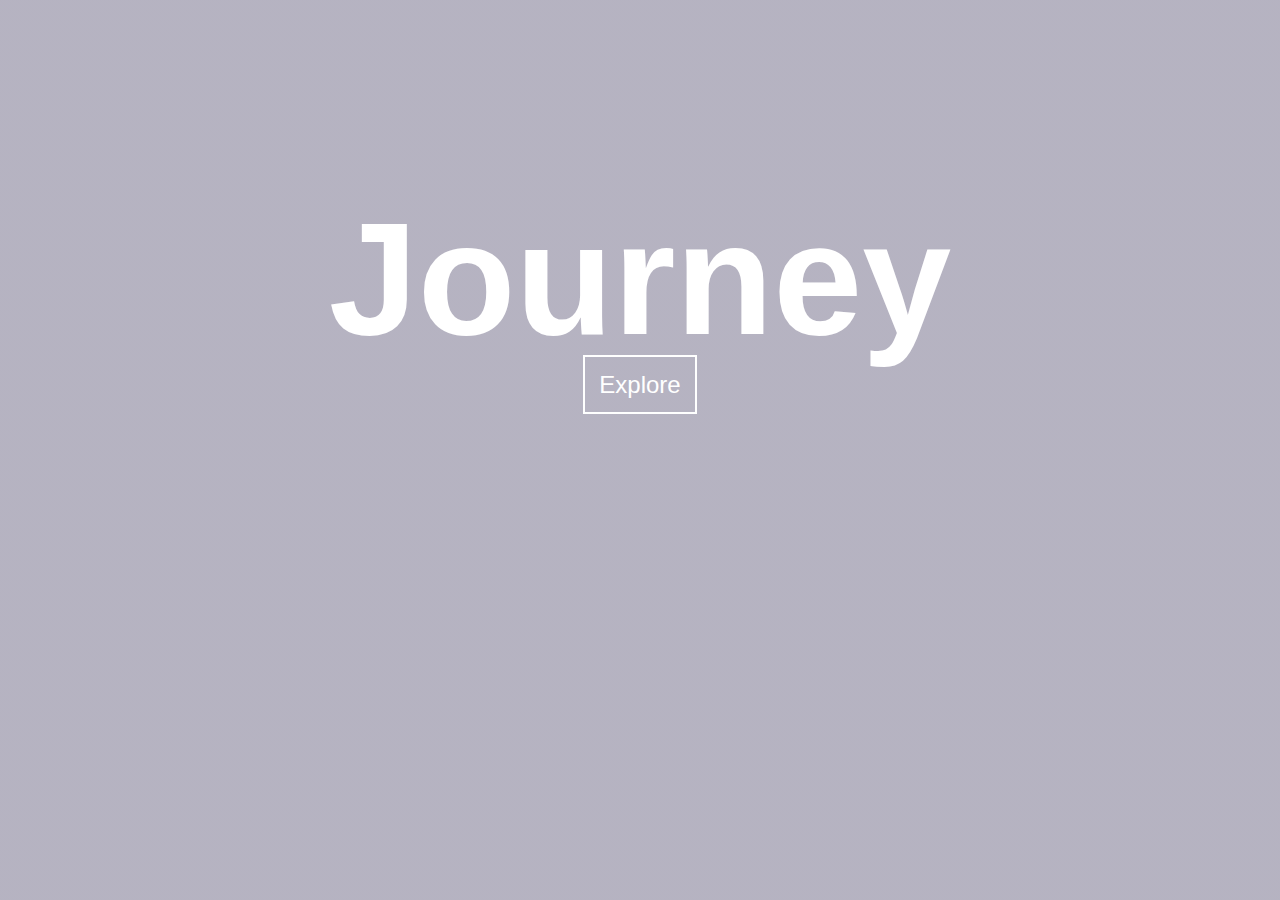
==== 01.bg-video/index.html @ 9b5ad3d2 "Background video is added" ====
<html lang="en">
  <head>
    <meta charset="UTF-8" />
    <meta http-equiv="X-UA-Compatible" content="IE=edge" />
    <meta name="viewport" content="width=device-width, initial-scale=1.0" />
    <title>Background Video</title>
    <link rel="stylesheet" href="style.css" />
  </head>
  <body>
    <section class="hero">
      <video autoplay loop muted plays-inline class="back-video">
        <source src="assets/4763824-uhd_3840_2160_24fps.mp4" />
      </video>

      <section class="content">
        <h1>Journey</h1>
        <a href="">Explore</a>
      </section>
    </section>
  </body>
</html>
---- 01.bg-video/style.css ----
* {
  padding: 0;
  margin: 0;
  box-sizing: border-box;
  font-family: sans-serif;
}

.hero {
  width: 100%;
  height: 100vh;
  background-image: linear-gradient(rgba(12, 3, 51, 0.3), rgba(12, 3, 51, 0.3));
  position: relative;
  padding: 0 5%;
  display: flex;
  justify-content: center;
  align-content: center;
}

.content {
  text-align: center;
}

.content h1 {
  margin-top: 30%;
  font-size: 160px;
  color: #fff;
  font-weight: 600;
  transition: 0.5s;
}

.content h1:hover {
  -webkit-text-stroke: 2px white;
  color: transparent;
}

.content a {
  text-decoration: none;
  font-size: 24px;
  color: #fff;
  border: 2px solid white;
  padding: 14px;
  margin: 20px;
  transition: 0.5s;
}

.content a:hover {
  pointer-events: all;
  background-color: white;
  color: #000;
}

.back-video {
  position: absolute;
  right: 0;
  bottom: 0;
  z-index: -1;
}

@media (min-aspect-ratio: 16/9) {
  .back-video {
    width: 100%;
    height: auto;
  }
}

@media (max-aspect-ratio: 16/9) {
  .back-video {
    width: 100%;
    height: auto;
  }
}
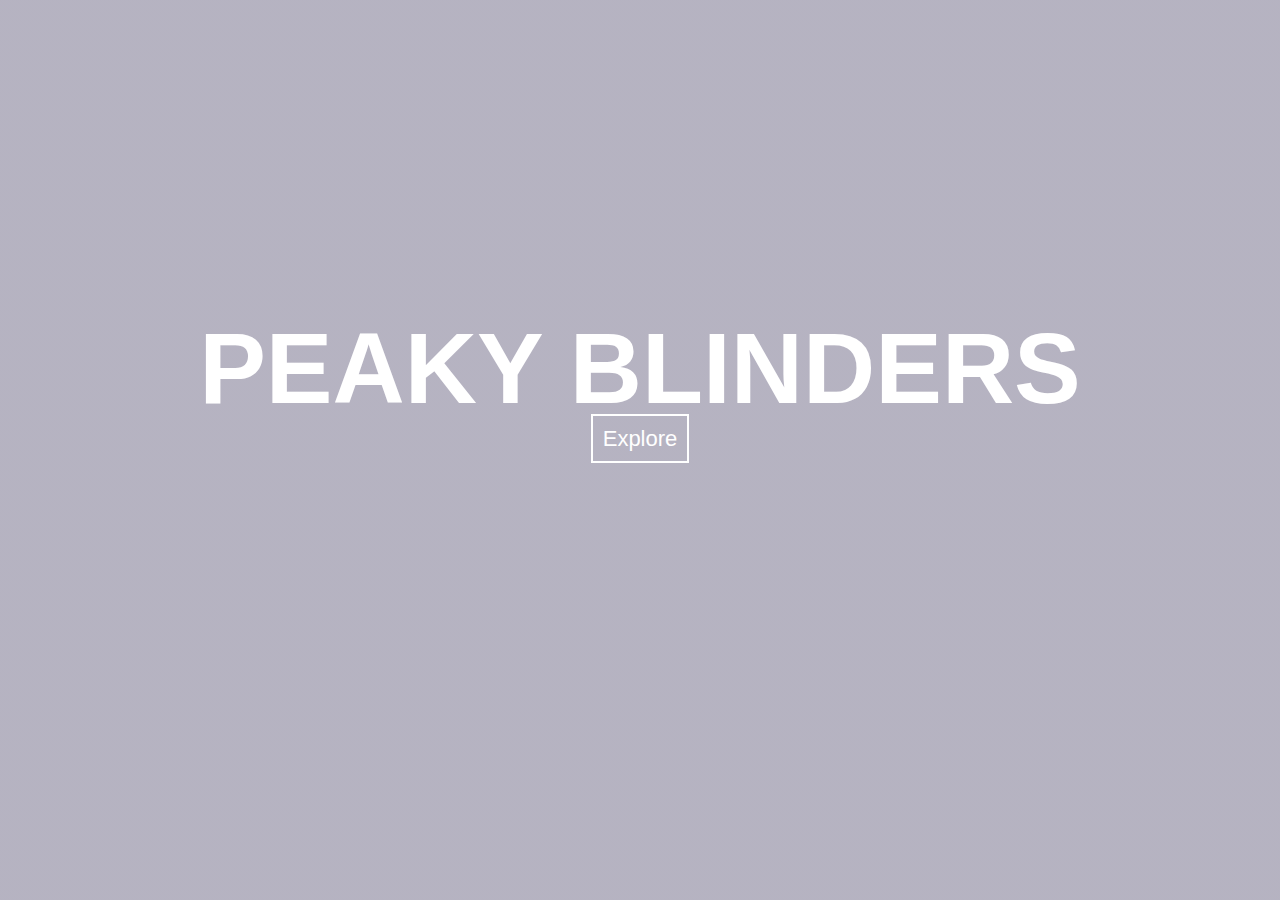
==== commit cef40e19: "addd" ====
--- a/01.bg-video/index.html
+++ b/01.bg-video/index.html
@@ -9,11 +9,11 @@
   <body>
     <section class="hero">
       <video autoplay loop muted plays-inline class="back-video">
-        <source src="assets/4763824-uhd_3840_2160_24fps.mp4" />
+        <source src="assets/IMG_9002.MP4" />
       </video>
 
       <section class="content">
-        <h1>Journey</h1>
+        <h1>PEAKY BLINDERS</h1>
         <a href="">Explore</a>
       </section>
     </section>
--- a/01.bg-video/style.css
+++ b/01.bg-video/style.css
@@ -3,6 +3,9 @@
   margin: 0;
   box-sizing: border-box;
   font-family: sans-serif;
+}
+body {
+  height: 100%;
 }
 
 .hero {
@@ -11,9 +14,9 @@
   background-image: linear-gradient(rgba(12, 3, 51, 0.3), rgba(12, 3, 51, 0.3));
   position: relative;
   padding: 0 5%;
-  display: flex;
+  display: inline-block;
   justify-content: center;
-  align-content: center;
+  align-items: center;
 }
 
 .content {
@@ -21,8 +24,8 @@
 }
 
 .content h1 {
-  margin-top: 30%;
-  font-size: 160px;
+  margin-top: 27%;
+  font-size: 100px;
   color: #fff;
   font-weight: 600;
   transition: 0.5s;
@@ -35,11 +38,11 @@
 
 .content a {
   text-decoration: none;
-  font-size: 24px;
+  font-size: 22px;
   color: #fff;
   border: 2px solid white;
-  padding: 14px;
-  margin: 20px;
+  padding: 10px;
+  margin: 30px;
   transition: 0.5s;
 }
 
@@ -54,9 +57,10 @@
   right: 0;
   bottom: 0;
   z-index: -1;
+  height: 100%;
 }
 
-@media (min-aspect-ratio: 16/9) {
+@media (min-aspect-ratio: :fullscreen) {
   .back-video {
     width: 100%;
     height: auto;
